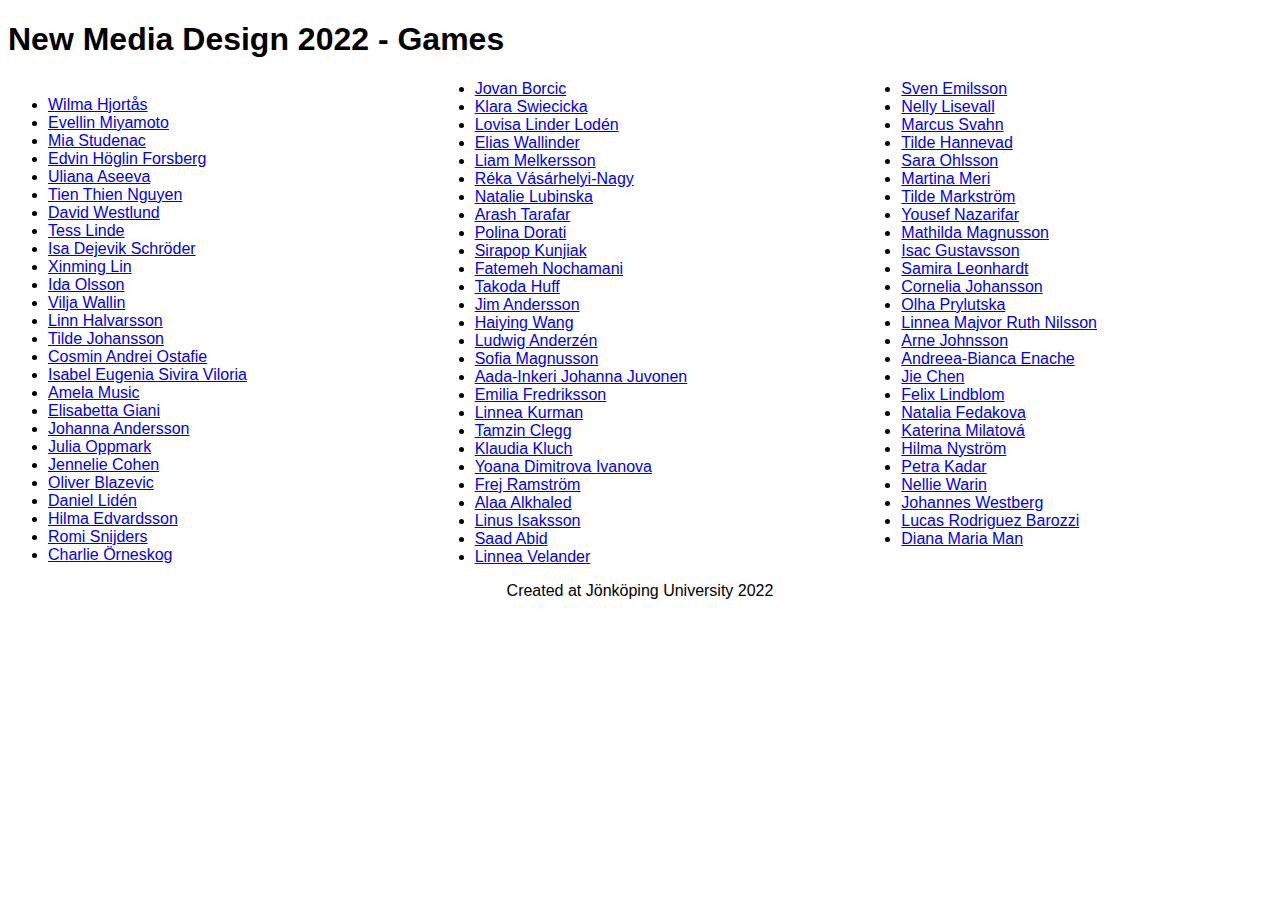
==== games.html @ 13df50ec "Added games page" ====
<!DOCTYPE html>
<html lang="en">
  <head>
    <meta charset="UTF-8" />
    <meta http-equiv="X-UA-Compatible" content="IE=edge" />
    <meta name="viewport" content="width=device-width, initial-scale=1.0" />
    <title>New Media Design 2022 - Games</title>
    <link rel="stylesheet" href="main.css" />
    <script src="main.js"></script>
  </head>
  <body>
    <header>
      <h1>New Media Design 2022 - Games</h1>
    </header>
    <main>
      <p id="students"></p>
    </main>
    <footer>Created at Jönköping University 2022</footer>
  </body>
</html>
---- main.css ----
*,
html {
  font-family: "Lucida Sans", "Lucida Sans Regular", "Lucida Grande",
    "Lucida Sans Unicode", Geneva, Verdana, sans-serif;
}

main > p {
  columns: 3;
}

footer {
  text-align: center;
}

@media screen and (max-width: 700px) {
  main > p {
    columns: 2;
  }
}

@media screen and (max-width: 500px) {
  main > p {
    columns: 1;
  }
}
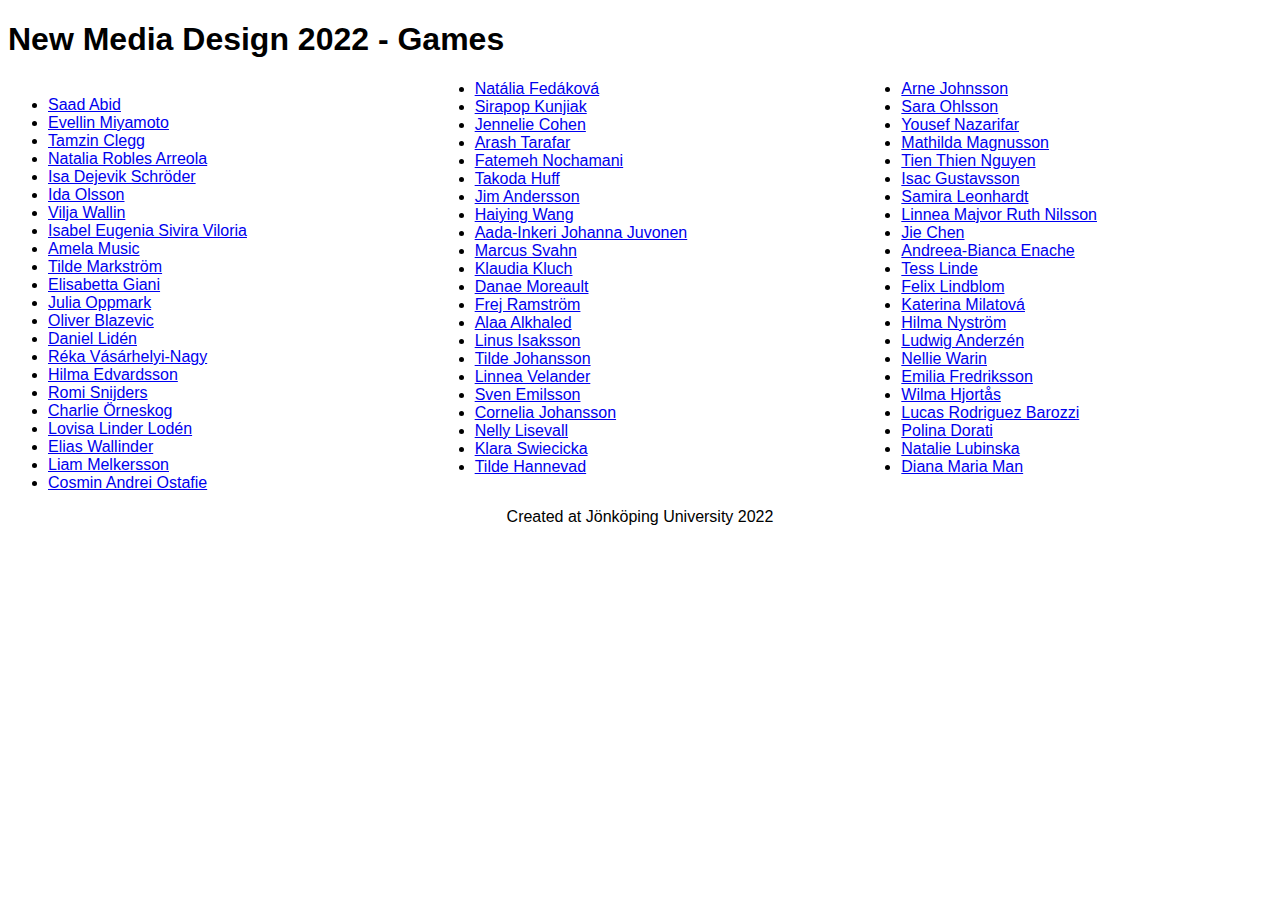
==== commit 82864630: "use the right JS file" ====
--- a/games.html
+++ b/games.html
@@ -6,7 +6,7 @@
     <meta name="viewport" content="width=device-width, initial-scale=1.0" />
     <title>New Media Design 2022 - Games</title>
     <link rel="stylesheet" href="main.css" />
-    <script src="main.js"></script>
+    <script src="games.js"></script>
   </head>
   <body>
     <header>
